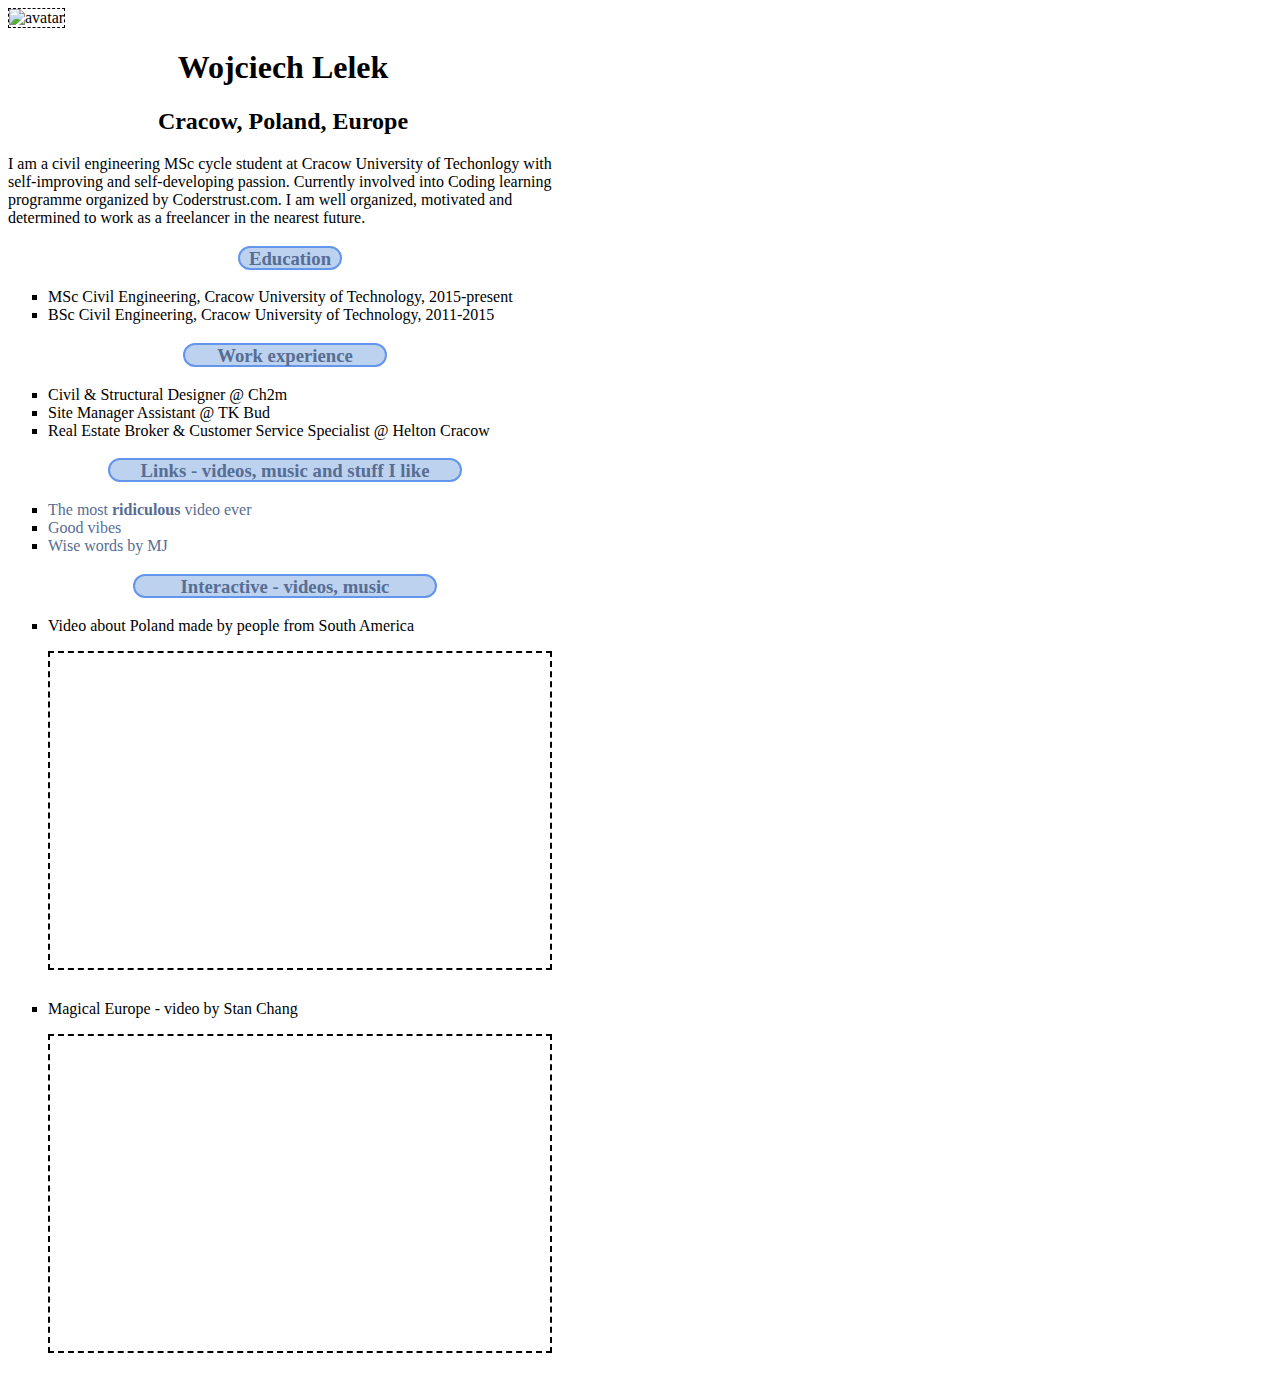
==== Front-End-Dev-Course/Block-1/index.html @ c1066110 "Add files via upload" ====
<!DOCTYPE html>
<html>
<head> <meta charset="utf-8">
    <title>My first webpage - basic HTML</title>
    <link type="text/css" rel="stylesheet" href="stylesheet.css"/>
</head>
<body>
    <img src="picture.jpg" alt="avatar" width="550px" height="auto"/> 
    <h1>Wojciech Lelek</h1>    
    <h2>Cracow, Poland, Europe</h2>
    <p>I am a civil engineering MSc cycle student at Cracow University of Techonlogy with self-improving and self-developing passion. Currently involved into Coding learning programme organized by Coderstrust.com. I am well organized, motivated and determined to work as a freelancer in the nearest future. </p>
    <h3><div id="p1"><a href="http://listsurge.com/top-15-reasons-education-important/" target="_blank">Education</a></div></h3>
        <ul>
            <li>MSc Civil Engineering, Cracow University of Technology, 2015-present</li>
            <li>BSc Civil Engineering, Cracow University of Technology, 2011-2015</li>
        </ul>
    
    <h3><div id="p2"><a href="http://www.allaboutcareers.com/careers-advice/work-experience/why-is-work-experience-important" target="_blank">Work experience</a></div></h3>
        <ul>
            <li>Civil & Structural Designer @ Ch2m </li>
            <li>Site Manager Assistant @ TK Bud </li>
            <li>Real Estate Broker & Customer Service Specialist @ Helton Cracow</li>
        </ul>
    <h3><div id="p3"><a href="https://www.youtube.com/" target="_blank">Links - videos, music and stuff I like</a></div></h3>
        <ul>
            <li><a href="https://www.youtube.com/watch?v=Qr-E47fI3mg" target="_blank"> The most <strong>ridiculous</strong> video ever</a></li>
            <li><a href="https://www.youtube.com/watch?v=Sb3XfrCtjVU" target="_blank"> Good vibes</a></li>
            <li><a href="https://s-media-cache-ak0.pinimg.com/564x/da/b7/94/dab7944f50ebbed7cd0b00643cbf99da.jpg" target="_blank">Wise words by MJ</a></li>
        </ul>
    <h3><div id="p4"><a href="https://soundcloud.com/" target="_blank">Interactive - videos, music</a></div></h3>
        <ol>
            <li>
                <p style align="left">Video about Poland made by people from South America</p>
                <iframe width="500" height="315" src="https://www.youtube.com/embed/upAHQAZm5ws" frameborder="0" allowfullscreen></iframe>
            </li>
            <li>
                <p>Magical Europe - video by Stan Chang</p>
                <iframe src="https://player.vimeo.com/video/92179785" width="500" height="315" frameborder="0" webkitallowfullscreen mozallowfullscreen allowfullscreen></iframe>
            </li>
        </ol>
    
</body>
</html>
---- Front-End-Dev-Course/Block-1/stylesheet.css ----
body {   
    width: 550px;
}
h1 {
    text-align: center;
}
h2 {
    text-align: center;
}
iframe {
    margin-bottom: 10px;
}


li {
    list-style: square;
}

iframe {
    border: 2px dashed black;
}
img {
    border: 1px dashed black;
}
a { 
    text-decoration: none;
    color:#576D94;
}

Div {    
    height: 20px;
    width:160px;
    border-color:#6495ED;
    background-color:#BCD2EE;
    border-style: solid;
    border-width: 2px;
    border-radius:12px;
    margin:auto;
    text-align: center;
}

#p1 {
	display:block;
	position: relative;
	margin-left: 230px;
    width: 100px;
}

#p2 {
	display: block;
	position: relative;
	margin-left: 175px;
    width: 200px;
}
#p3 {
	display:block;
	position: relative;
	margin-left: 100px;
    width: 350px;
}
#p4 {
	display:block;
	position: relative;
	margin-left: 125px;
    width: 300px;
}
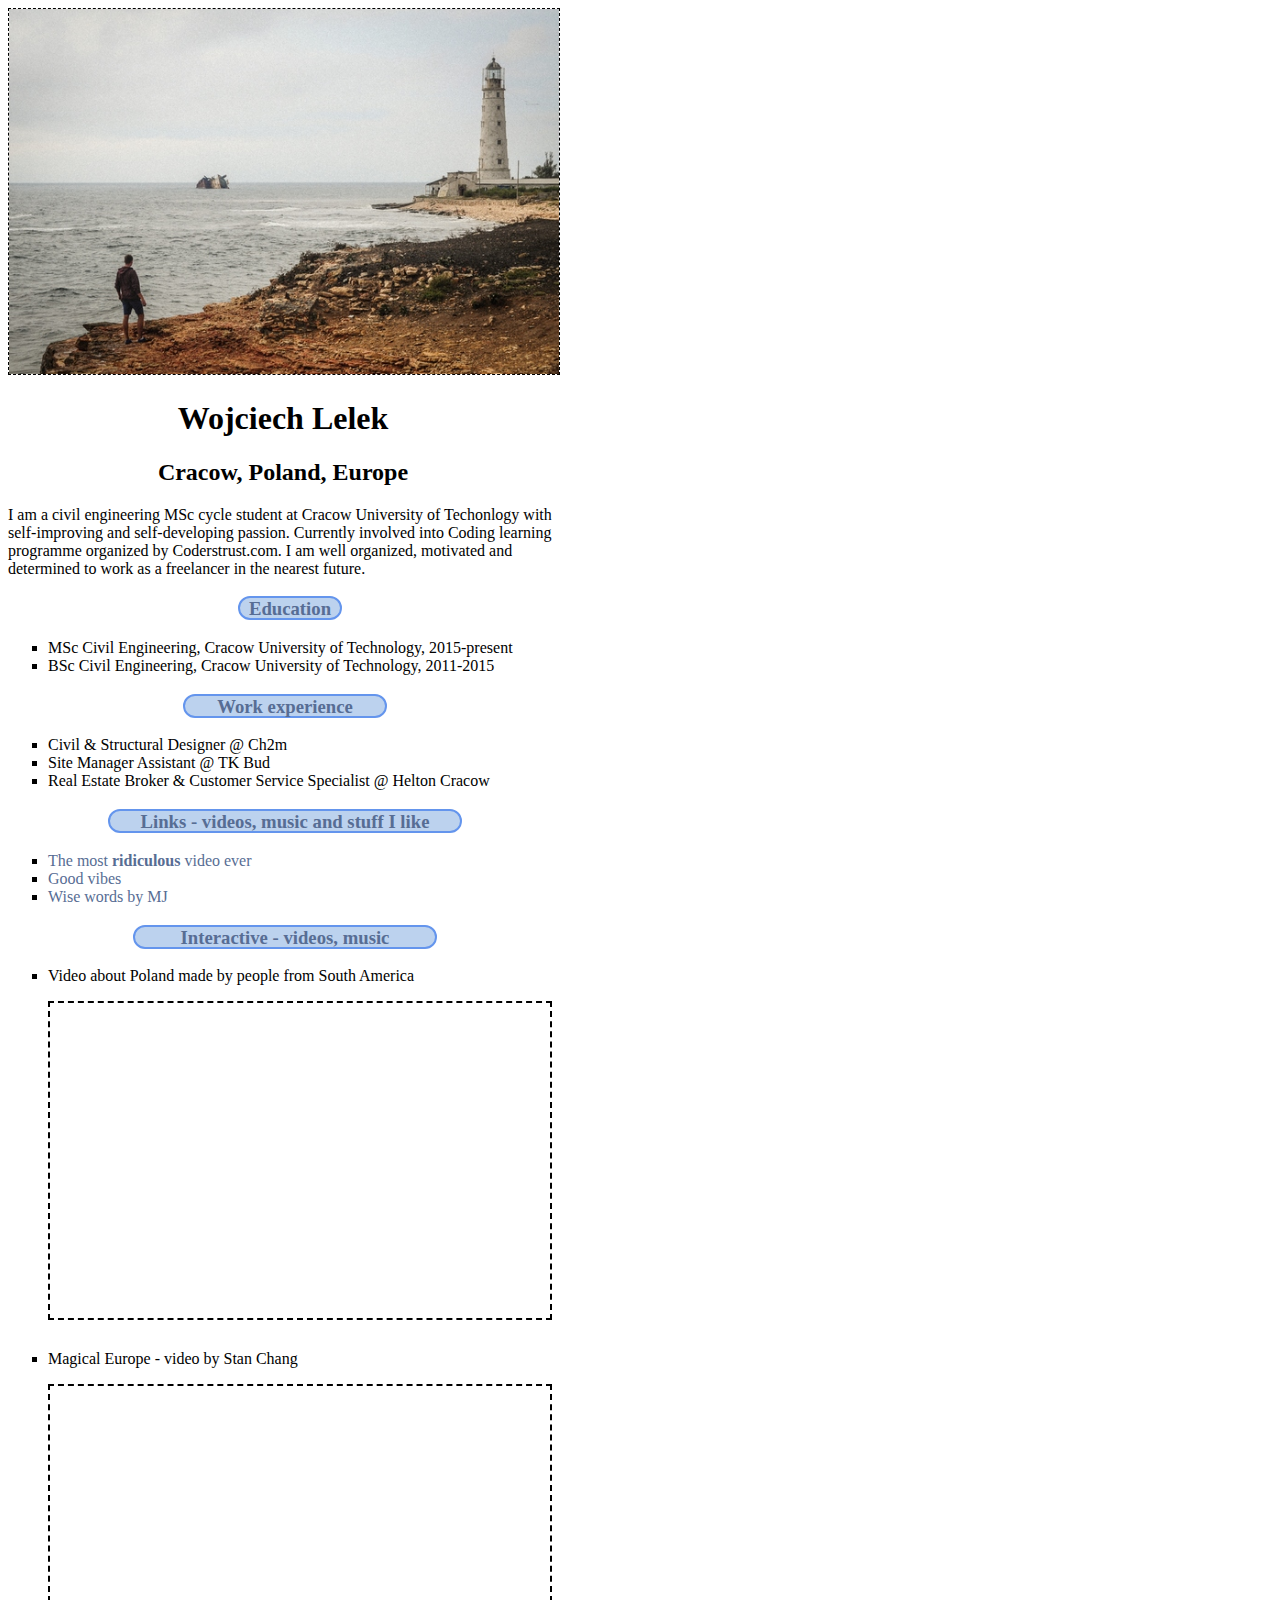
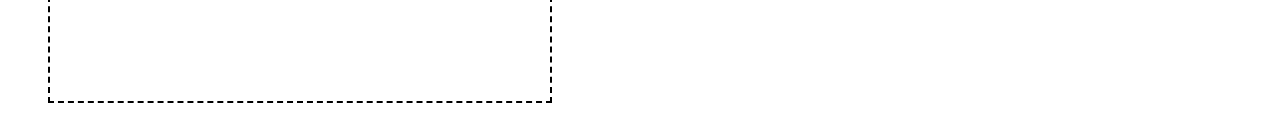
==== commit 7f08d36f: "Update index.html" ====
--- a/Front-End-Dev-Course/Block-1/index.html
+++ b/Front-End-Dev-Course/Block-1/index.html
@@ -5,7 +5,7 @@
     <link type="text/css" rel="stylesheet" href="stylesheet.css"/>
 </head>
 <body>
-    <img src="picture.jpg" alt="avatar" width="550px" height="auto"/> 
+    <img src="picture.JPG" alt="avatar" width="550px" height="auto"/> 
     <h1>Wojciech Lelek</h1>    
     <h2>Cracow, Poland, Europe</h2>
     <p>I am a civil engineering MSc cycle student at Cracow University of Techonlogy with self-improving and self-developing passion. Currently involved into Coding learning programme organized by Coderstrust.com. I am well organized, motivated and determined to work as a freelancer in the nearest future. </p>
@@ -40,4 +40,4 @@
         </ol>
     
 </body>
-</html>+</html>
